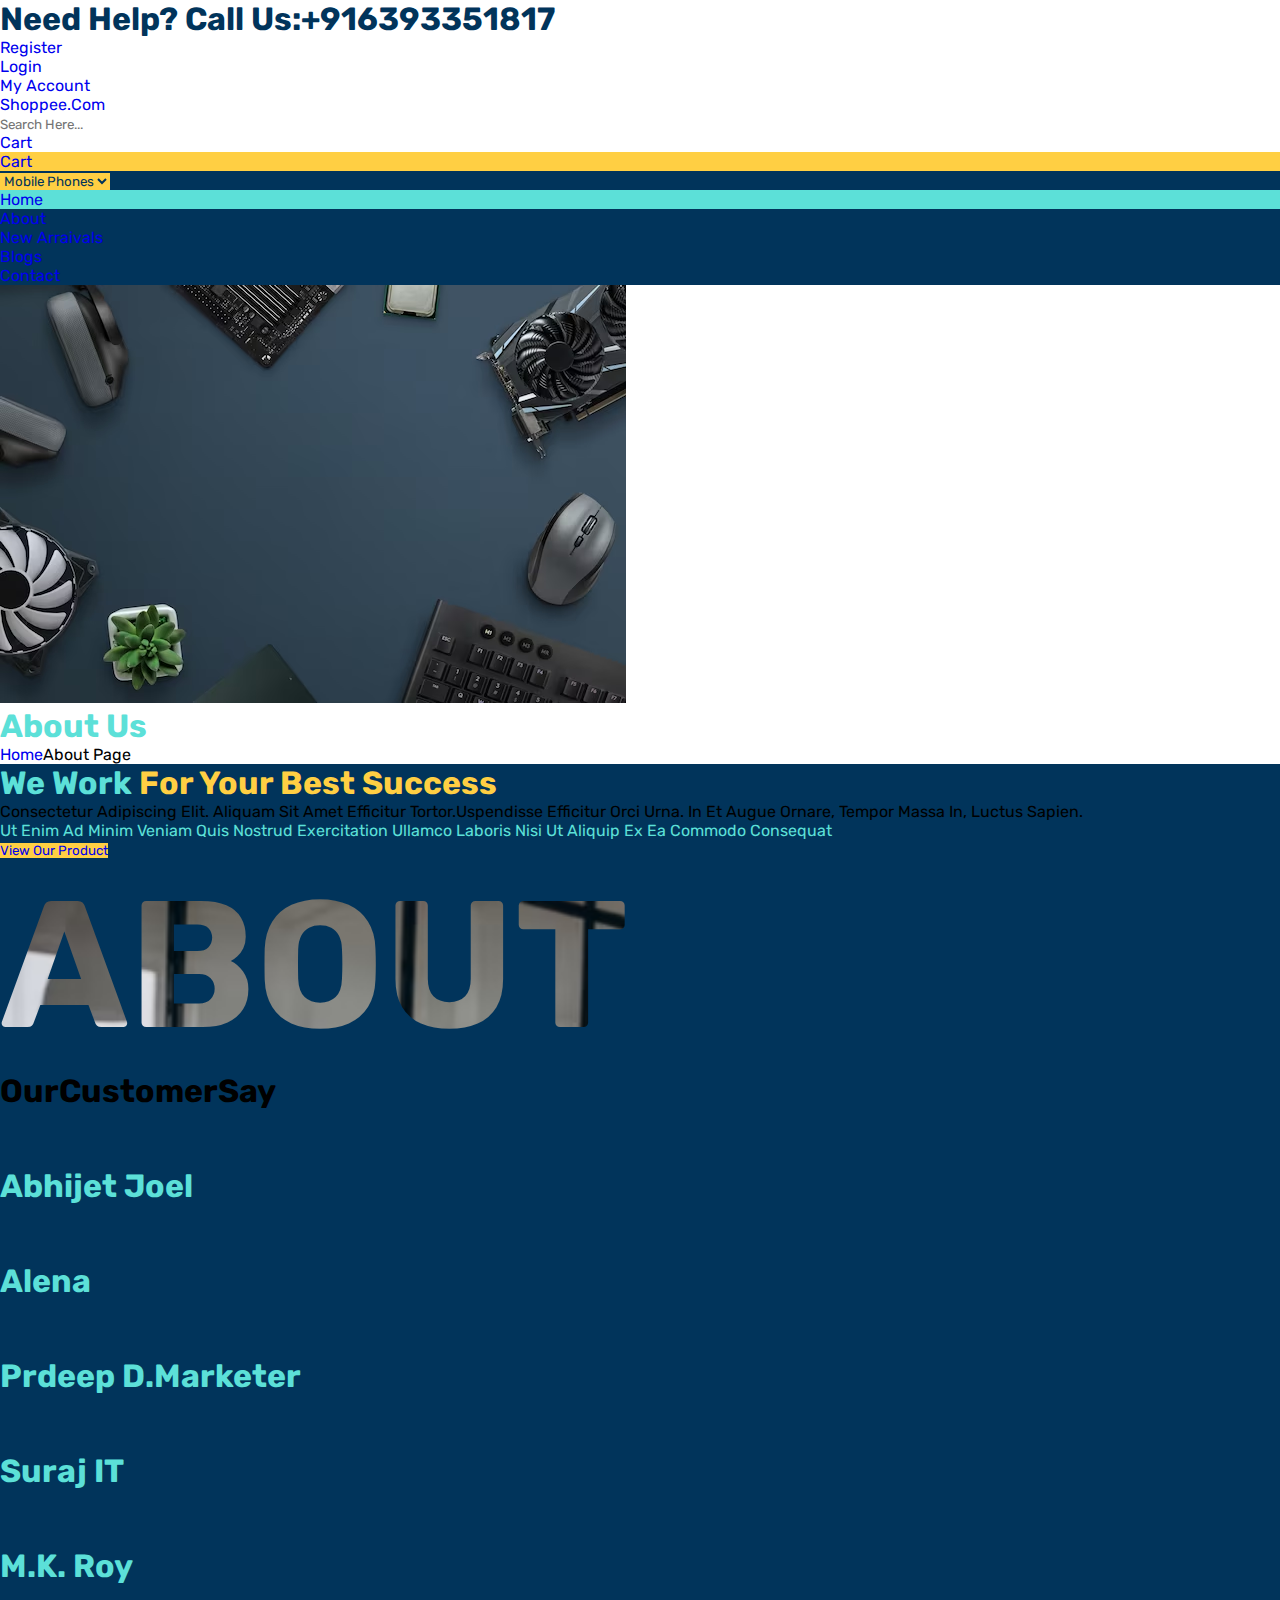
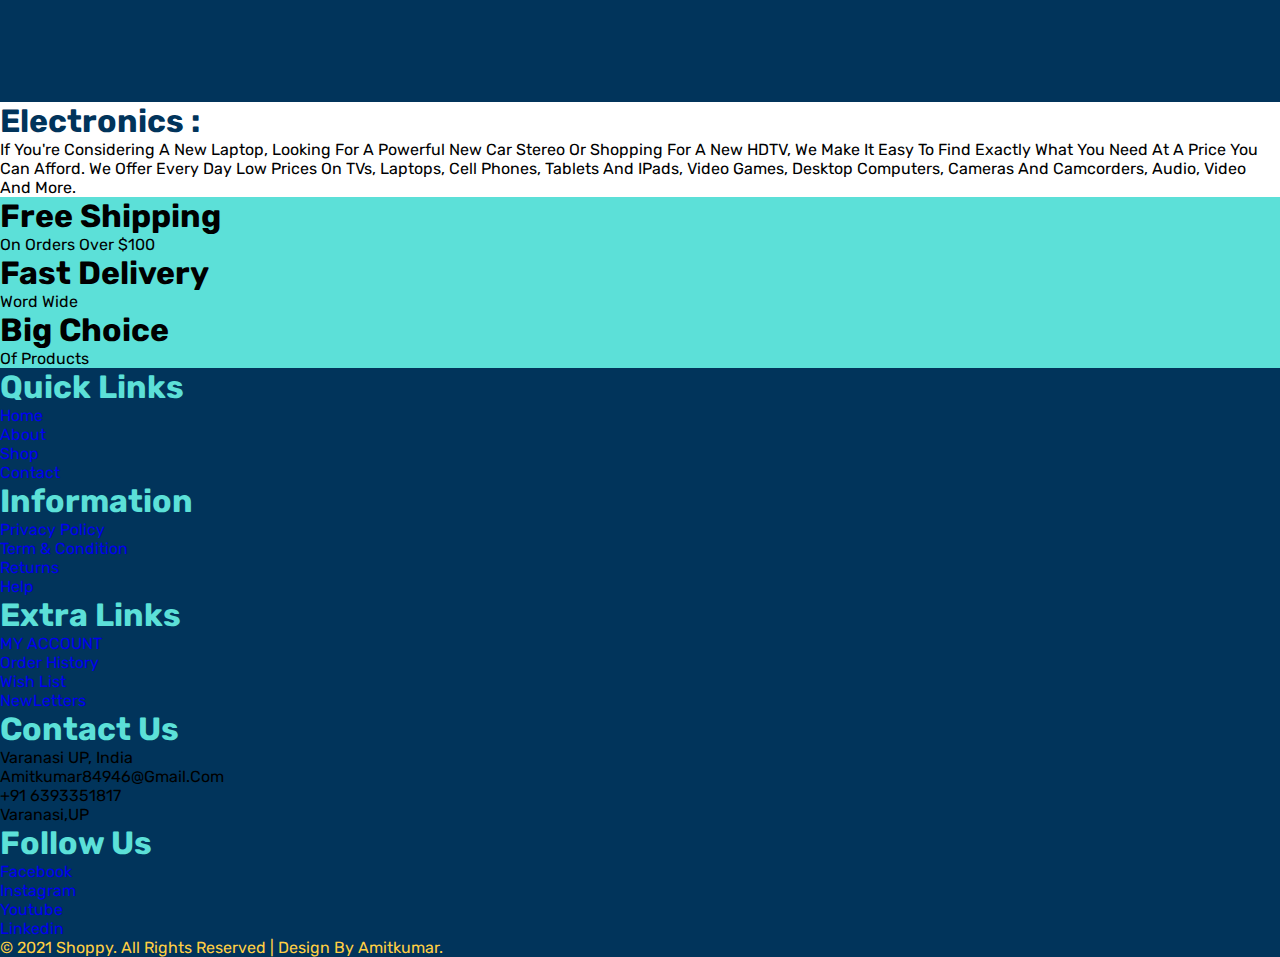
==== about.html @ b5afe781 "html and style page added" ====
<!DOCTYPE html>
<html lang="en">

<head>
    <meta charset="UTF-8">
    <meta http-equiv="X-UA-Compatible" content="IE=edge">
    <meta name="viewport" content="width=device-width, initial-scale=1.0">
    <title>Mobile Shoppy</title>
    <link href="https://cdn.jsdelivr.net/npm/remixicon@2.2.0/fonts/remixicon.css" rel="stylesheet">
    <link rel="stylesheet" type="text/css" href="style.css">
    <link rel="stylesheet" href="https://cdnjs.cloudflare.com/ajax/libs/font-awesome/6.4.2/css/all.min.css" integrity="sha512-z3gLpd7yknf1YoNbCzqRKc4qyor8gaKU1qmn+CShxbuBusANI9QpRohGBreCFkKxLhei6S9CQXFEbbKuqLg0DA==" crossorigin="anonymous" referrerpolicy="no-referrer">
    <script src="https://cdnjs.cloudflare.com/ajax/libs/font-awesome/6.4.2/js/all.min.js" integrity="sha512-uKQ39gEGiyUJl4AI6L+ekBdGKpGw4xJ55+xyJG7YFlJokPNYegn9KwQ3P8A7aFQAUtUsAQHep+d/lrGqrbPIDQ==" crossorigin="anonymous" referrerpolicy="no-referrer">
    </script>
    <!-- Splide CSS -->
    <link rel="stylesheet" href="https://cdn.jsdelivr.net/npm/@splidejs/splide/dist/css/splide.min.css">
    <!-- Splide JavaScript -->
    <script src="https://cdn.jsdelivr.net/npm/@splidejs/splide/dist/js/splide.min.js"></script>
    <script src="https://cdn.tailwindcss.com"></script>
    <style>
        /* main */
        
        .splide {
            width: 99%;
            /* Set the width of the slider container */
            /* margin: 0 auto; */
            /* Center the slider on the page */
        }
        
        .splide__arrow {
            font-size: 24px;
            color: #2191e7;
        }
        
        .splide__pagination {
            text-align: center;
            margin-top: 20px;
        }
        
        .splide__pagination__page {
            display: inline-block;
            margin: 0 5px;
            width: 10px;
            height: 10px;
            color: #ffffff;
            border-radius: 50%;
        }
        /* Customize active pagination dot */
        
        .splide__pagination__page.is-active {
            background-color: #01345B;
        }
    </style>

</head>

<body>
    <!-- navbar -->
    <nav class="header w-full md:px-[186px] z-50 scroll">
        <div class="md:flex md:justify-between items-center shadow user-page py-1 px-2">
            <div class="py-2 text-blue-f">
                <h1>Need Help? <span>Call Us:</span><span>+916393351817</span></h1>
            </div>
            <ul class="flex items-center gap-5 text-center">
                <li class="hover:scale-105 duration-300 md:bg-sky-w w-[80px] rounded p-2"><a href="register.html">Register</a></li>
                <li class="hover:scale-105 duration-300 md:bg-sky-w w-[80px] rounded p-2"><a href="login.html">Login</a></li>
                <li class="hover:scale-105 duration-300 md:bg-sky-w w-[120px] rounded p-2"><a href="account.html">My Account</a></li>
            </ul>
        </div>
        <div class="md:flex md:justify-between items-center bg-white py-3">
            <a href="#home.html" class="logo text-black font-bold text-4xl px-3">Shoppee.com <span class="text-red-600"></span></a>
            <div class="user">
                <div class="user1 flex justify-between p-2">
                    <form action="" class="search-form pl-3 flex bg-white rounded shadow">
                        <input type="search" placeholder="search here..." id="search-box" class=" pr-3 bg-none outline-none md:w-[410px] p-2">
                        <button class="search" onclick="ok();"><i class="ri-search-line  rounded text-blue-f outline-none bg-sky-w p-3 px-10 text-xl"></i></button>
                    </form>
                </div>
            </div>
            <div class="flex md:justify-between items-center mx-2" id="icons-2">
                <a href="cart.html"><i class="ri-moon-line text-blue-f text-2xl px-5"></i></a>
                <a href="cart.html"><i class="fa-regular fa-heart text-blue-f text-2xl px-5"></i></a>
                <a href="cart.html" class="flex items-center text-center"><i class="fa-solid fa-cart-shopping text-blue-f text-2xl p-1"></i>Cart</a>
            </div>
        </div>
        <div class="main md:hidden px-3 flex items-center justify-between bg-yellow-g">
            <i class="ri-menu-line font-bold text-3xl"></i>
            <div class="px-10 flex items-center">
                <a href="cart.html"><i class="ri-moon-line text-blue-f text-2xl px-5"></i></a>
                <a href="cart.html"><i class="fa-regular fa-heart text-blue-f text-2xl px-5"></i></a>
                <a href="cart.html" class="flex items-center text-center"><i class="fa-solid fa-cart-shopping text-blue-f text-2xl p-1"></i>Cart</a>
            </div>
        </div>
    </nav>
    <header class="sticky z-50 top-0">
        <div class="menu md:flex md:justify-around md:items-center bg-blue-f p-2" id="header-1">
            <select class="grid grid-cols-1 p-3 bg-yellow-g text-blue-f ml-[20px] px-5">
                    <option value="Mobile" class="py-2 pt-3 flex items-center bg-blue-f text-white text-center text-xl shadow"><i class="ri-arrow-right-s-line text-xl text-sky-w"></i>Mobile Phones</option>
                    <option value="Desktop" class="py-2 pt-3 flex items-center bg-blue-f text-white text-center text-xl shadow"><i class="ri-arrow-right-s-line text-xl text-sky-w"></i>Desktop</option>
                    <option value="Laptop" class="py-2 pt-3 flex items-center bg-blue-f text-white text-center text-xl shadow"><i class="ri-arrow-right-s-line text-xl text-sky-w"></i>Laptop</option>
                    <option value="HeadPhone" class="py-2 pt-3 flex items-center bg-blue-f text-white text-center text-xl shadow"><i class="ri-arrow-right-s-line text-xl text-sky-w"></i>HeadPhone</option>
                    <option value="PanDrive" class="py-2 pt-3 flex items-center bg-blue-f text-white text-center text-xl shadow"><i class="ri-arrow-right-s-line text-xl text-sky-w"></i>PanDrive</option>
                    <option value="Camera" class="py-2 pt-3 flex items-center bg-blue-f text-white text-center text-xl shadow"><i class="ri-arrow-right-s-line text-xl text-sky-w"></i>Camera</option>
                    <option value="Speaker" class="py-2 pt-3 flex items-center bg-blue-f text-white text-center text-xl shadow"><i class="ri-arrow-right-s-line text-xl text-sky-w"></i>Speaker</option>
                </select>
            <ul class="navbar md:flex justify-between text-blue-f md:ml-[300px]">
                <li class="text-yellow-g hover:scale-100 pt-4 active text-center h-[55px] md:w-[100px] duration-300 active"><a href="index.html">home</a></li>
                <li class="text-yellow-g hover:scale-125 pt-4 text-center h-[55px] md:w-[100px] duration-300"><a href="about.html">about</a></li>
                <li class="text-yellow-g hover:scale-125 pt-4 text-center h-[55px] md:w-[150px] duration-300"><a href="newarraival.html">new Arraivals</a></li>
                <li class="text-yellow-g hover:scale-125 pt-4 text-center h-[55px] md:w-[100px] duration-300"><a href="blog.html">blogs</a></li>
                <!-- <li class="text-yellow-g hover:scale-125 pt-4 text-center h-[55px] md:w-[100px] duration-300"><a href="gallery.html">gallery</a></li> -->
                <li class="text-yellow-g hover:scale-125 pt-4 text-center h-[55px] md:w-[100px] duration-300"><a href="contact.html">contact</a></li>
            </ul>
        </div>
    </header>
    <!-- product details -->
    <section class="w-full relative mt-2" id="product_effect">
        <div class="h-[300px]"><img src="./png/computer-shop-service-work-desk-with-pc-components-copy-space-middle_176814-589.avif" alt="" class="w-full blur-sm h-[300px] bg-cover bg-center">
            <div class="absolute mt-[-300px] w-full h-[300px]">
                <div class="mt-[100px] z-50">
                    <h1 class="pl-[200px] text-4xl font-bold text-sky-w">About Us</h1>
                    <span class="pl-[200px] text-xl text-white flex items-center"><a href="#">Home</a><i class="ri-arrow-right-s-line px-2 text-2xl"></i>About Page</span>
                </div>
            </div>
        </div>
    </section>
    <!-- about -->
    <section class="md:px-[186px] bg-blue-f">
        <div class="md:flex md:justify-between">
            <div class="p-10 md:w-[700px]">
                <h1 class="text-3xl text-yellow-g"><span class="text-sky-w font-bold text-6xl">We Work</span> for your best Success</h1>
                <p class="text-white p-3 md:w-[500px]">Consectetur adipiscing elit. Aliquam sit amet efficitur tortor.Uspendisse efficitur orci urna. In et augue ornare, tempor massa in, luctus sapien.</p>
                <div class="px-3">
                    <span class="flex items-center my-2 text-sky-w text-xl"><i class="ri-checkbox-fill text-yellow-g pr-2"></i>Ut enim ad minim veniam</span>
                    <span class="flex items-center my-2 text-sky-w text-xl"><i class="ri-checkbox-fill text-yellow-g pr-2"></i>Quis nostrud exercitation ullamco laboris</span>
                    <span class="flex items-center my-2 text-sky-w text-xl"><i class="ri-checkbox-fill text-yellow-g pr-2"></i>Nisi ut aliquip ex ea commodo consequat</span>
                </div>
                <button class="hover:scale-105 duration-300 bg-yellow-g w-[200px] rounded p-3"><a href="views">View Our Product</a></button>
            </div>
            <div class="overflow-hidden py-10">
                <h1 class="headabout font-bold">ABOUT</h1>
            </div>
        </div>
    </section>
    <!-- testimonial -->
    <section class="md:px-[186px] py-[20px] bg-blue-f opacity-80" id="new_sect">
        <h1 class="text-white text-3xl font-bold p-3">Our<span class="text-6xl px-2 text-shadow">Customer</span>Say</h1>
        <p class="md:w-[90%] py-2 text-2xl text-blue-f text-shadow p-3">Sed ut perspiciatis unde omnis iste natus error sit voluptatem accusantium doloremque, eaque ipsa quae ab illo inventore.
        </p>
        <div class="md:flex md:justify-between px-1 z-50">
            <div class="splide md:w-full mt-2">
                <div class="splide__track">
                    <ul class="splide__list">
                        <li class="splide__slide">
                            <div class="md:flex md:m-[30px] bg-white md:h-[300px] md:w-[400px] p-5 rounded">
                                <div class="p-[20px]">
                                    <i class="ri-double-quotes-l text-4xl font-bold text-yellow-g"></i>
                                    <p class="p-4 text-blue-f"> Nam libero tempore, cum soluta nobis est eligendi optio cumque nihil impedit.</p>
                                    <div class="flex items-center justify-center">
                                        <img src="./png/feature.jpeg" alt="" class="rounded-full h-[60px] w-[60px]">
                                        <span class="px-5">
                                            <h1 class="text-xl font-bold text-sky-w">Abhijet Joel</h1>
                                            <p class="text-blue-f opacity-80">Caption here</p>
                                        </span>
                                    </div>
                                </div>
                            </div>
                        </li>
                        <li class="splide__slide">
                            <div class="flex md:m-[30px] bg-white md:h-[300px] md:w-[400px] p-5 rounded">
                                <div class="p-[20px]">
                                    <i class="ri-double-quotes-l text-4xl font-bold text-yellow-g"></i>
                                    <p class="p-4 text-blue-f"> Nam libero tempore, cum soluta nobis est eligendi optio cumque nihil impedit.</p>
                                    <div class="flex items-center justify-center">
                                        <img src="./png/feature.jpeg" alt="" class="rounded-full h-[60px] w-[60px]">
                                        <span class="px-5">
                                            <h1 class="text-xl font-bold text-sky-w">Alena </h1>
                                            <p class="text-blue-f opacity-80">Caption here</p>
                                        </span>
                                    </div>
                                </div>
                            </div>
                        </li>
                        <li class="splide__slide">
                            <div class="flex md:m-[30px] bg-white md:h-[300px] md:w-[400px] p-5 rounded">
                                <div class="p-[20px]">
                                    <i class="ri-double-quotes-l text-4xl font-bold text-yellow-g"></i>
                                    <p class="p-4 text-blue-f"> Nam libero tempore, cum soluta nobis est eligendi optio cumque nihil impedit.</p>
                                    <div class="flex items-center justify-center">
                                        <img src="./png/feature.jpeg" alt="" class="rounded-full h-[60px] w-[60px]">
                                        <span class="px-5">
                                            <h1 class="text-xl font-bold text-sky-w">Prdeep D.Marketer</h1>
                                            <p class="text-blue-f opacity-80">Caption here</p>
                                        </span>
                                    </div>
                                </div>
                            </div>
                        </li>
                        <li class="splide__slide">
                            <div class="flex md:m-[30px] bg-white md:h-[300px] md:w-[400px] p-5 rounded">
                                <div class="p-[20px]">
                                    <i class="ri-double-quotes-l text-4xl font-bold text-yellow-g"></i>
                                    <p class="p-4 text-blue-f"> Nam libero tempore, cum soluta nobis est eligendi optio cumque nihil impedit.</p>
                                    <div class="flex items-center justify-center">
                                        <img src="./png/feature.jpeg" alt="" class="rounded-full h-[60px] w-[60px]">
                                        <span class="px-5">
                                            <h1 class="text-xl font-bold text-sky-w">Suraj IT</h1>
                                            <p class="text-blue-f opacity-80">Caption here</p>
                                        </span>
                                    </div>
                                </div>
                            </div>
                        </li>
                        <li class="splide__slide">
                            <div class="flex md:m-[30px] bg-white md:h-[300px] md:w-[400px] p-5 rounded">
                                <div class="p-[20px]">
                                    <i class="ri-double-quotes-l text-4xl font-bold text-yellow-g"></i>
                                    <p class="p-4 text-blue-f"> Nam libero tempore, cum soluta nobis est eligendi optio cumque nihil impedit.</p>
                                    <div class="flex items-center justify-center">
                                        <img src="./png/feature.jpeg" alt="" class="rounded-full h-[60px] w-[60px]">
                                        <span class="px-5">
                                            <h1 class="text-xl font-bold text-sky-w">M.k. Roy</h1>
                                            <p class="text-blue-f opacity-80">Caption here</p>
                                        </span>
                                    </div>
                                </div>
                            </div>
                        </li>
                    </ul>
                </div>
            </div>
        </div>
    </section>
    <!-- section electronic -->
    <section class="w-full md:px-[186px] bg-white p-3">
        <div class="py-10 z-50">
            <h1 class="text-blue-f text-3xl font-bold">Electronics :</h1>
            <p class="my-3 p-3">If you're considering a new laptop, looking for a powerful new car stereo or shopping for a new HDTV, we make it easy to find exactly what you need at a price you can afford. We offer Every Day Low Prices on TVs, laptops, cell phones, tablets
                and iPads, video games, desktop computers, cameras and camcorders, audio, video and more.
            </p>
        </div>
    </section>
    <section class="w-full md:px-[186px] m-3">
        <div class="md:flex md:justify-between pb-10">
            <div class="md:w-[400px] bg-sky-w flex items-center my-2 px-10 p-3 md:h-[150px]">
                <span><i class="fa-solid fa-dolly text-yellow-g text-6xl"></i></span>
                <div class="mx-5">
                    <h1 class="text-3xl font-bold">Free Shipping</h1>
                    <p>on orders over $100</p>
                </div>
            </div>
            <div class="md:w-[400px] bg-sky-w flex items-center my-2 px-10 p-3 md:h-[150px]">
                <span> <i class="fa-solid fa-truck-fast text-yellow-g text-6xl"></i></span>
                <div class="mx-5">
                    <h1 class="text-3xl font-bold">Fast Delivery</h1>
                    <p>Word Wide</p>
                </div>
            </div>
            <div class="md:w-[400px] bg-sky-w flex items-center my-2 px-10 p-3 md:h-[150px]">
                <span> <i class="fa-regular fa-thumbs-up text-yellow-g text-6xl"></i></span>
                <div class="mx-5">
                    <h1 class="text-3xl font-bold">Big Choice</h1>
                    <p>of Products</p>
                </div>
            </div>
        </div>
    </section>
    <!-- footer -->
    <footer class="w-full md:px-[186px] mt-2 bg-blue-f">
        <div class="md:grid-cols-5 grid items-center py-[50px]">
            <div class="px-10 w-full">
                <h1 class="font-bold text-sky-w text-2xl my-3">Quick Links</h1>
                <ul>
                    <li class="text-gray-500 my-3 opacity-80 hover:scale-105 duration-200 hover:text-white"><a href="index.html">Home</a></li>
                    <li class="text-gray-500 my-3 opacity-80 hover:scale-105 duration-200 hover:text-white"><a href="about.html">About</a></li>
                    <li class="text-gray-500 my-3 opacity-80 hover:scale-105 duration-200 hover:text-white"><a href="shop.html">Shop</a></li>
                    <li class="text-gray-500 my-3 opacity-80 hover:scale-105 duration-200 hover:text-white"><a href="contact.html">Contact</a></li>
                </ul>
            </div>
            <div class="px-10 w-full">
                <h1 class="font-bold text-sky-w text-2xl my-3">Information</h1>
                <ul>
                    <li class="text-gray-500 my-2 opacity-80 hover:scale-105 duration-200 hover:text-white"><a href="privacy.html">Privacy Policy</a></li>
                    <li class="text-gray-500 my-2 opacity-80 hover:scale-105 duration-200 hover:text-white"><a href="term.html">Term & Condition</a></li>
                    <li class="text-gray-500 my-2 opacity-80 hover:scale-105 duration-200 hover:text-white"><a href="return.html">Returns</a></li>
                    <li class="text-gray-500 my-2 opacity-80 hover:scale-105 duration-200 hover:text-white"><a href="return.html">Help</a></li>
                </ul>
            </div>
            <div class="px-10 w-full">
                <h1 class="font-bold text-sky-w text-2xl my-3">Extra Links</h1>
                <ul>
                    <li class="text-gray-500 my-2 opacity-80 hover:scale-105 duration-200 hover:text-white">
                        <a href="account.html">MY ACCOUNT</a>
                    </li>
                    <li class="text-gray-500 my-2 opacity-80 hover:scale-105 duration-200 hover:text-white">
                        <a href="order.html">Order History</a>
                    </li>
                    <li class="text-gray-500 my-2 opacity-80 hover:scale-105 duration-200 hover:text-white"><a href="wish.html">Wish List</a></li>
                    <li class="text-gray-500 my-2 opacity-80 hover:scale-105 duration-200 hover:text-white">
                        <a href="NewLetter.html">NewLetters</a>
                    </li>
                </ul>
            </div>
            <div class="px-10 w-full">
                <h1 class="font-bold text-sky-w text-2xl my-3">Contact Us</h1>
                <span class="flex my-2 items-center hover:scale-105 duration-200 hover:text-white text-gray-500 opacity-80"><i class="ri-map-pin-2-fill pr-3 text-gray-500 text-xl opacity-80"></i><p>Varanasi UP, India</p></span>
                <span class="flex my-2 items-center hover:scale-105 duration-200 hover:text-white text-gray-500 opacity-80"><i class="ri-mail-line pr-3 text-gray-500 text-xl opacity-80"></i><p>amitkumar84946@gmail.com</p></span>
                <span class="flex my-2 items-center hover:scale-105 duration-200 hover:text-white text-gray-500 opacity-80"><i class="ri-phone-fill pr-3 text-gray-500 text-xl opacity-80"></i><p>+91 6393351817</p></span>
                <span class="flex my-2 items-center hover:scale-105 duration-200 hover:text-white text-gray-500 opacity-80"><i class="ri-send-plane-fill pr-3 text-gray-500 text-xl opacity-80"></i><p>Varanasi,UP</p></span>
            </div>
            <div class="px-10 w-full">
                <h1 class="font-bold text-sky-w text-2xl my-3">Follow Us</h1>
                <a href="#" class="flex my-2 items-center hover:scale-105 duration-200 hover:text-white text-gray-500 opacity-80"><i class="ri-facebook-line pr-3 text-gray-500 text-xl opacity-80"></i><p>Facebook</p></a>
                <a href="#" class="flex my-2 items-center hover:scale-105 duration-200 hover:text-white text-gray-500 opacity-80"><i class="ri-instagram-line pr-3 text-gray-500 text-xl opacity-80"></i><p>Instagram</p></a>
                <a href="#" class="flex my-2 items-center hover:scale-105 duration-200 hover:text-white text-gray-500 opacity-80"><i class="ri-youtube-line pr-3 text-gray-500 text-xl opacity-80"></i><p>Youtube</p></a>
                <a href="#" class="flex my-2 items-center hover:scale-105 duration-200 hover:text-white text-gray-500 opacity-80"><i class="ri-linkedin-fill pr-3 text-gray-500 text-xl opacity-80"></i><p>Linkedin</p></a>
            </div>
        </div>
        <hr>
        <div class="text-center py-5">
            <p class="text-2xl text-yellow-g">© 2021 Shoppy. All rights reserved | Design by amitkumar.</p>
        </div>
    </footer>
    <!-- script -->
    <script src="./script.js "></script>
    <!-- <script src="https://cdn.jsdelivr.net/npm/swiper@10/swiper-bundle.min.js "></script> -->

    <script src="https://code.jquery.com/jquery-3.6.4.min.js "></script>
    <script>
        $(document).ready(function() {
            $(".main i").click(function() {
                $(".menu").toggleClass("main");
            });
        });
    </script>
    <script>
        var splide = new Splide('.splide', {
            type: 'loop',
            perPage: 3,
            perMove: 1,
            autoplay: true,
            arrows: true,
            dots: true,
            breakpoints: {
                640: {
                    perPage: 1,
                    arrows: false,
                    dots: false,
                },
                480: {
                    perPage: 1,
                    arrows: false,
                    dots: false,
                }
            }
        });
        splide.mount();
    </script>

</body>

</html>
---- style.css ----
@import url('https://fonts.googleapis.com/css2?family=Rubik:wght@300;400;500;600&display=swap');
    * {
        margin: 0;
        padding: 0;
        box-sizing: border-box;
        font-family: 'Rubik', sans-serif;
        outline: none;
        border: none;
        text-decoration: none;
        text-transform: capitalize;
        transition: .2s linear;
    }
    
    html {
        overflow-x: hidden;
    }
    
     :root {
        /* Jebsen Careers */
        --g-sky: #99DDFF;
        --w-green: #3FD2C7;
        --b-blue: #00458B;
        /* IC Creativity */
        --orange-r: #FB8122;
        --black-b: #1D2228;
        --white-d: #E1E2E2;
        /* Puerto Mate */
        --yellow-g: #FFCF43;
        --blue-f: #01345B;
        --sky-w: #5CE0D8;
        /* Gabrielle Dolan */
        --r-white: #E8EAE3;
        --b-black: #373833;
        --l-red: #FA2742;
        /*  Bankyfy */
        --yellow-2: #FECD45;
        --blue2: #2568FB;
    }
    
    .bg-blue-f {
        background: var(--blue-f)
    }
    
    .bg-yellow-g {
        background: var(--yellow-g)
    }
    
    .bg-sky-w {
        background: var(--sky-w)
    }
    
    .text-blue-f {
        color: var(--blue-f)
    }
    
    .text-yellow-g {
        color: var(--yellow-g)
    }
    
    .text-sky-w {
        color: var(--sky-w)
    }
    
    html {
        font-size: 62.5%;
        overflow-x: hidden;
        scroll-behavior: smooth;
        font: var(--blcack)
    }
    
    body::-webkit-scrollbar {
        background: var(--sky-w);
        width: 10px;
    }
    
    body::-webkit-scrollbar-track {
        background-color: #ffffff;
    }
    
    body::-webkit-scrollbar-thumb {
        padding: 5px;
        background: var(--sky-w);
        border-radius: 50px;
    }
    /* head */
    
    .headabout {
        font-size: 20vh;
        background-image: url('./png/group-people-working-out-business-plan-office_1303-15861.avif');
        background-size: cover;
        background-repeat: no-repeat;
        background-clip: text;
        -webkit-background-clip: text;
        color: transparent;
    }
    /* navbar */
    
    .navbar .active {
        background: var(--sky-w);
        color: var(--blue-f);
    }
    /* new details */
    /* #product_effect {
        background-image: url('./images/wireless-earphones-smartphone-cup-coffee_140725-8933.avif');
        height: 300px;
        width: 100%;
        background-repeat: no-repeat;
        background-size: cover;
    } */
    
    #new_sect {
        background-image: url('./png/testimonials2.jpg');
        background-attachment: fixed;
        height: 70vh;
        width: 100%;
        background-repeat: no-repeat;
        background-size: cover;
        opacity: 1;
        /* background: linear-gradient(124deg, #FFCF43 70%, #01345B 10%, #5CE0D8 20%); */
    }
    /* register */
    
    #sign-up {
        background: url('./images/sign-up-form-button-graphic-concept_53876-133556.avif');
        background-repeat: no-repeat;
        background-size: cover;
    }
    
    #sign-in {
        background: url('./images/member-log-membership-username-password-concept_53876-167146.avif');
        background-repeat: no-repeat;
        background-size: cover;
        height: 77vh;
    }
    /* media quiery */
    
    @media screen and (max-width: 640px) {
        .menu {
            display: none;
            height: 100vh;
            width: 99%;
            /* text-align: center; */
            transition: all .5s;
            float: none;
            position: absolute;
            background: var(--blue-f);
            left: 0;
            top: -2px;
            padding: 20px 0px;
            border-top: 1px solid gray;
            /* clip-path: circle(0% at 100% 0%); */
        }
        #sign-in {
            height: 100%;
        }
        #sign-up {
            height: 100%;
        }
        #icons-2 {
            display: none;
        }
        #icons-3 {
            display: block;
        }
        .main {
            /* background-color: var(--yellow-g); */
            padding: 10px;
        }
        .navbar li {
            color: var(--yellow-g);
            display: block;
            text-align: center;
            margin: 15px 5px;
            margin-left: 20px;
            width: 150px;
        }
        #header-1 {
            padding-left: -100px;
        }
        .navbar li a ::after {
            display: none;
        }
        .main i {
            margin-right: 5px;
        }
        .main {
            transition: all 1s;
            cursor: pointer;
            display: block;
            /* clip-path: circle(112% at 100%); */
        }
        .user-page {
            padding-left: 100px;
        }
        .products-det {
            padding-left: 100px;
        }
        #new_sect {
            height: 100%;
            width: 100%;
        }
        .imgs-page img {
            padding-left: 90px;
        }
    }
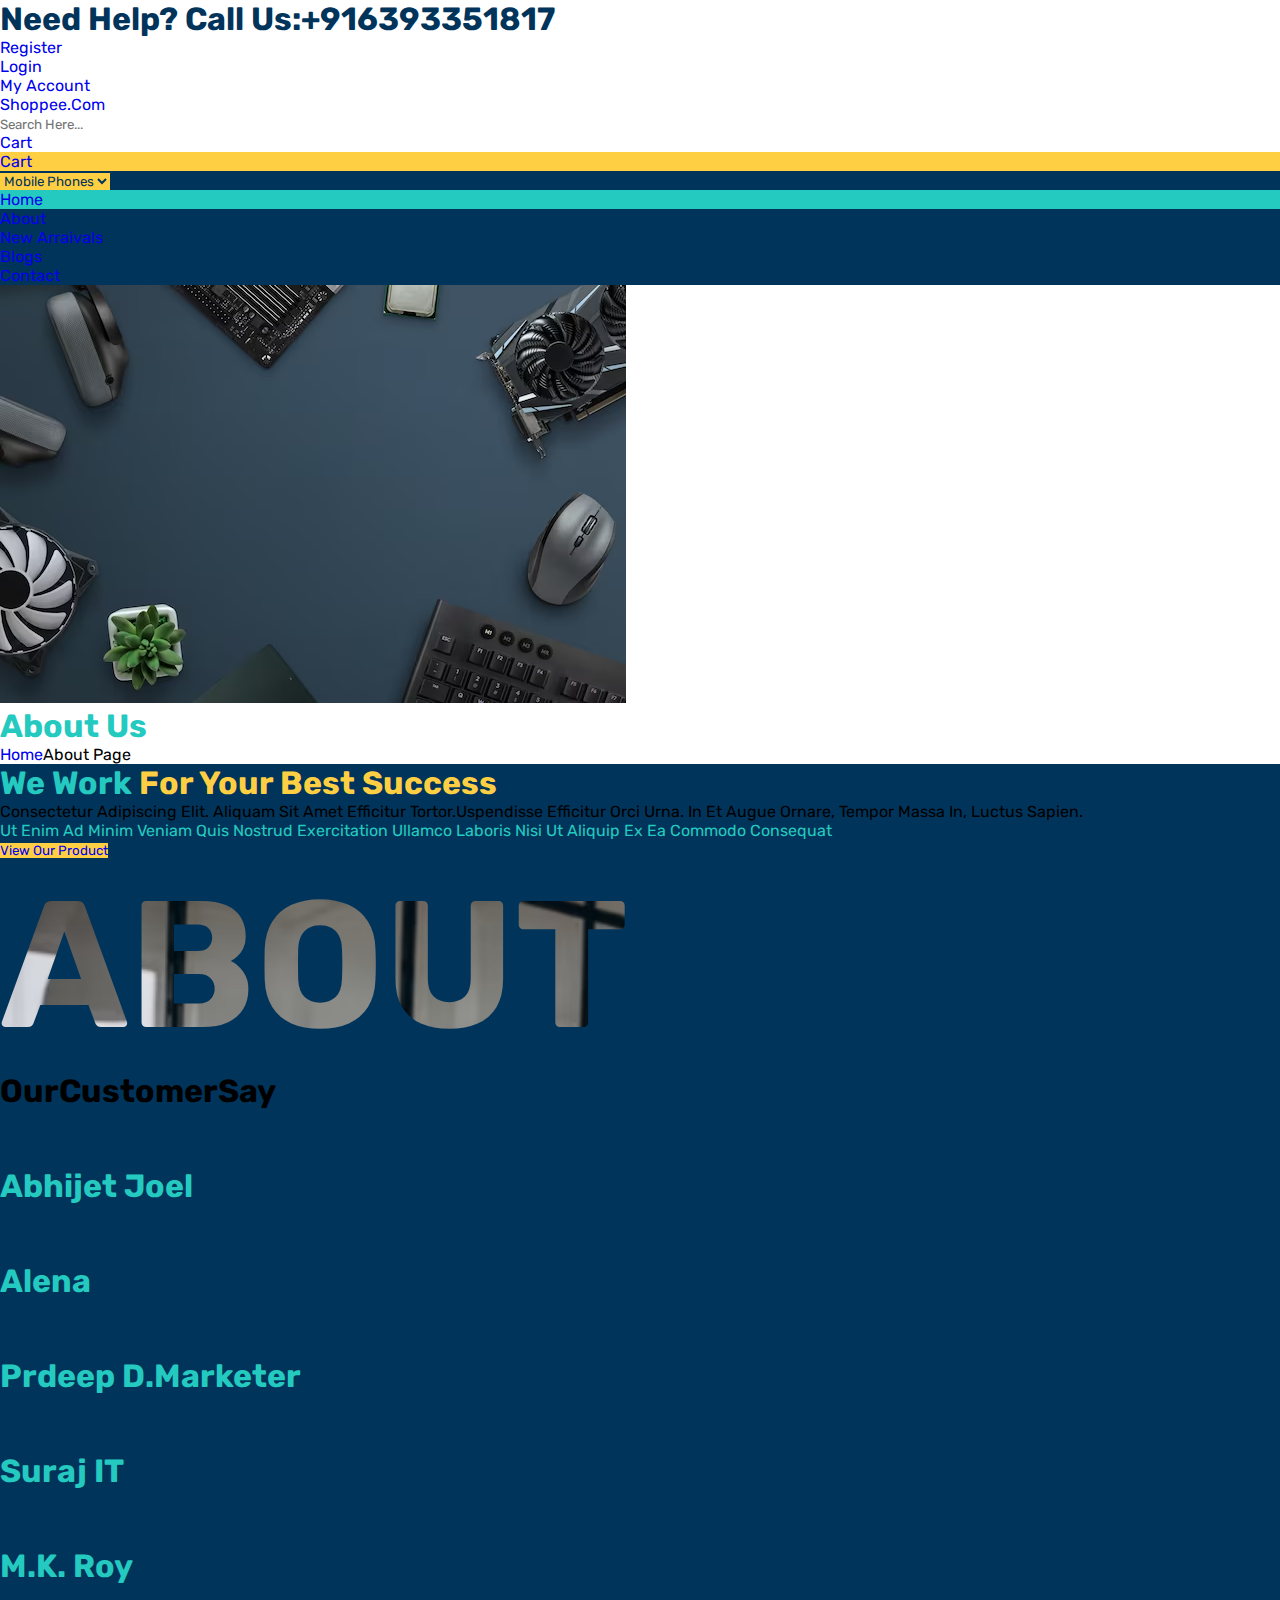
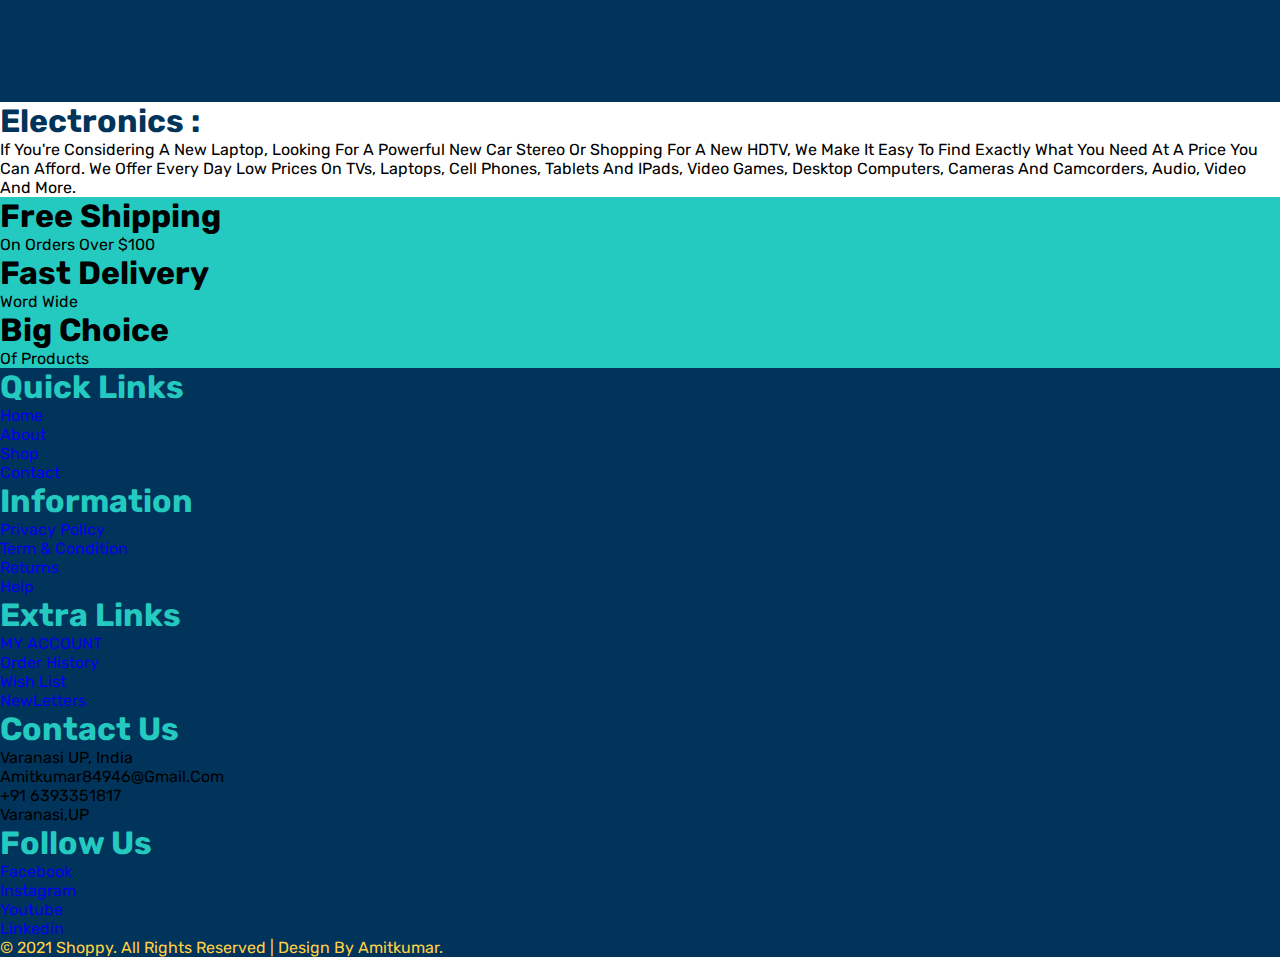
==== commit 4800eaac: "about.html" ====
--- a/about.html
+++ b/about.html
@@ -57,21 +57,21 @@
     <!-- navbar -->
     <nav class="header w-full md:px-[186px] z-50 scroll">
         <div class="md:flex md:justify-between items-center shadow user-page py-1 px-2">
-            <div class="py-2 text-blue-f">
+            <div class="py-2 text-blue-f px-5">
                 <h1>Need Help? <span>Call Us:</span><span>+916393351817</span></h1>
             </div>
-            <ul class="flex items-center gap-5 text-center">
+            <ul class="flex items-center gap-5 text-center px-3">
                 <li class="hover:scale-105 duration-300 md:bg-sky-w w-[80px] rounded p-2"><a href="register.html">Register</a></li>
                 <li class="hover:scale-105 duration-300 md:bg-sky-w w-[80px] rounded p-2"><a href="login.html">Login</a></li>
                 <li class="hover:scale-105 duration-300 md:bg-sky-w w-[120px] rounded p-2"><a href="account.html">My Account</a></li>
             </ul>
         </div>
-        <div class="md:flex md:justify-between items-center bg-white py-3">
-            <a href="#home.html" class="logo text-black font-bold text-4xl px-3">Shoppee.com <span class="text-red-600"></span></a>
+        <div class="md:flex md:justify-between items-center bg-white py-3 px-3">
+            <a href="#home.html" class="logo text-black font-bold text-4xl px-3">Shoppee.com</a>
             <div class="user">
                 <div class="user1 flex justify-between p-2">
                     <form action="" class="search-form pl-3 flex bg-white rounded shadow">
-                        <input type="search" placeholder="search here..." id="search-box" class=" pr-3 bg-none outline-none md:w-[410px] p-2">
+                        <input type="search" placeholder="search here..." id="search-box" class=" pr-3 bg-none outline-none md:[410px] sm:w-[350px] p-2">
                         <button class="search" onclick="ok();"><i class="ri-search-line  rounded text-blue-f outline-none bg-sky-w p-3 px-10 text-xl"></i></button>
                     </form>
                 </div>
@@ -117,8 +117,8 @@
         <div class="h-[300px]"><img src="./png/computer-shop-service-work-desk-with-pc-components-copy-space-middle_176814-589.avif" alt="" class="w-full blur-sm h-[300px] bg-cover bg-center">
             <div class="absolute mt-[-300px] w-full h-[300px]">
                 <div class="mt-[100px] z-50">
-                    <h1 class="pl-[200px] text-4xl font-bold text-sky-w">About Us</h1>
-                    <span class="pl-[200px] text-xl text-white flex items-center"><a href="#">Home</a><i class="ri-arrow-right-s-line px-2 text-2xl"></i>About Page</span>
+                    <h1 class="md:pl-[200px] p-3 text-4xl font-bold text-sky-w">About Us</h1>
+                    <span class="md:pl-[200px] p-3 text-xl text-white flex items-center"><a href="#">Home</a><i class="ri-arrow-right-s-line px-2 text-2xl"></i>About Page</span>
                 </div>
             </div>
         </div>
@@ -136,7 +136,7 @@
                 </div>
                 <button class="hover:scale-105 duration-300 bg-yellow-g w-[200px] rounded p-3"><a href="views">View Our Product</a></button>
             </div>
-            <div class="overflow-hidden py-10">
+            <div class="overflow-hidden py-5">
                 <h1 class="headabout font-bold">ABOUT</h1>
             </div>
         </div>
@@ -358,4 +358,4 @@
 
 </body>
 
-</html>+</html>
--- a/style.css
+++ b/style.css
@@ -27,7 +27,7 @@
         /* Puerto Mate */
         --yellow-g: #FFCF43;
         --blue-f: #01345B;
-        --sky-w: #5CE0D8;
+        --sky-w: #24cabf;
         /* Gabrielle Dolan */
         --r-white: #E8EAE3;
         --b-black: #373833;
@@ -202,4 +202,4 @@
         .imgs-page img {
             padding-left: 90px;
         }
-    }+    }
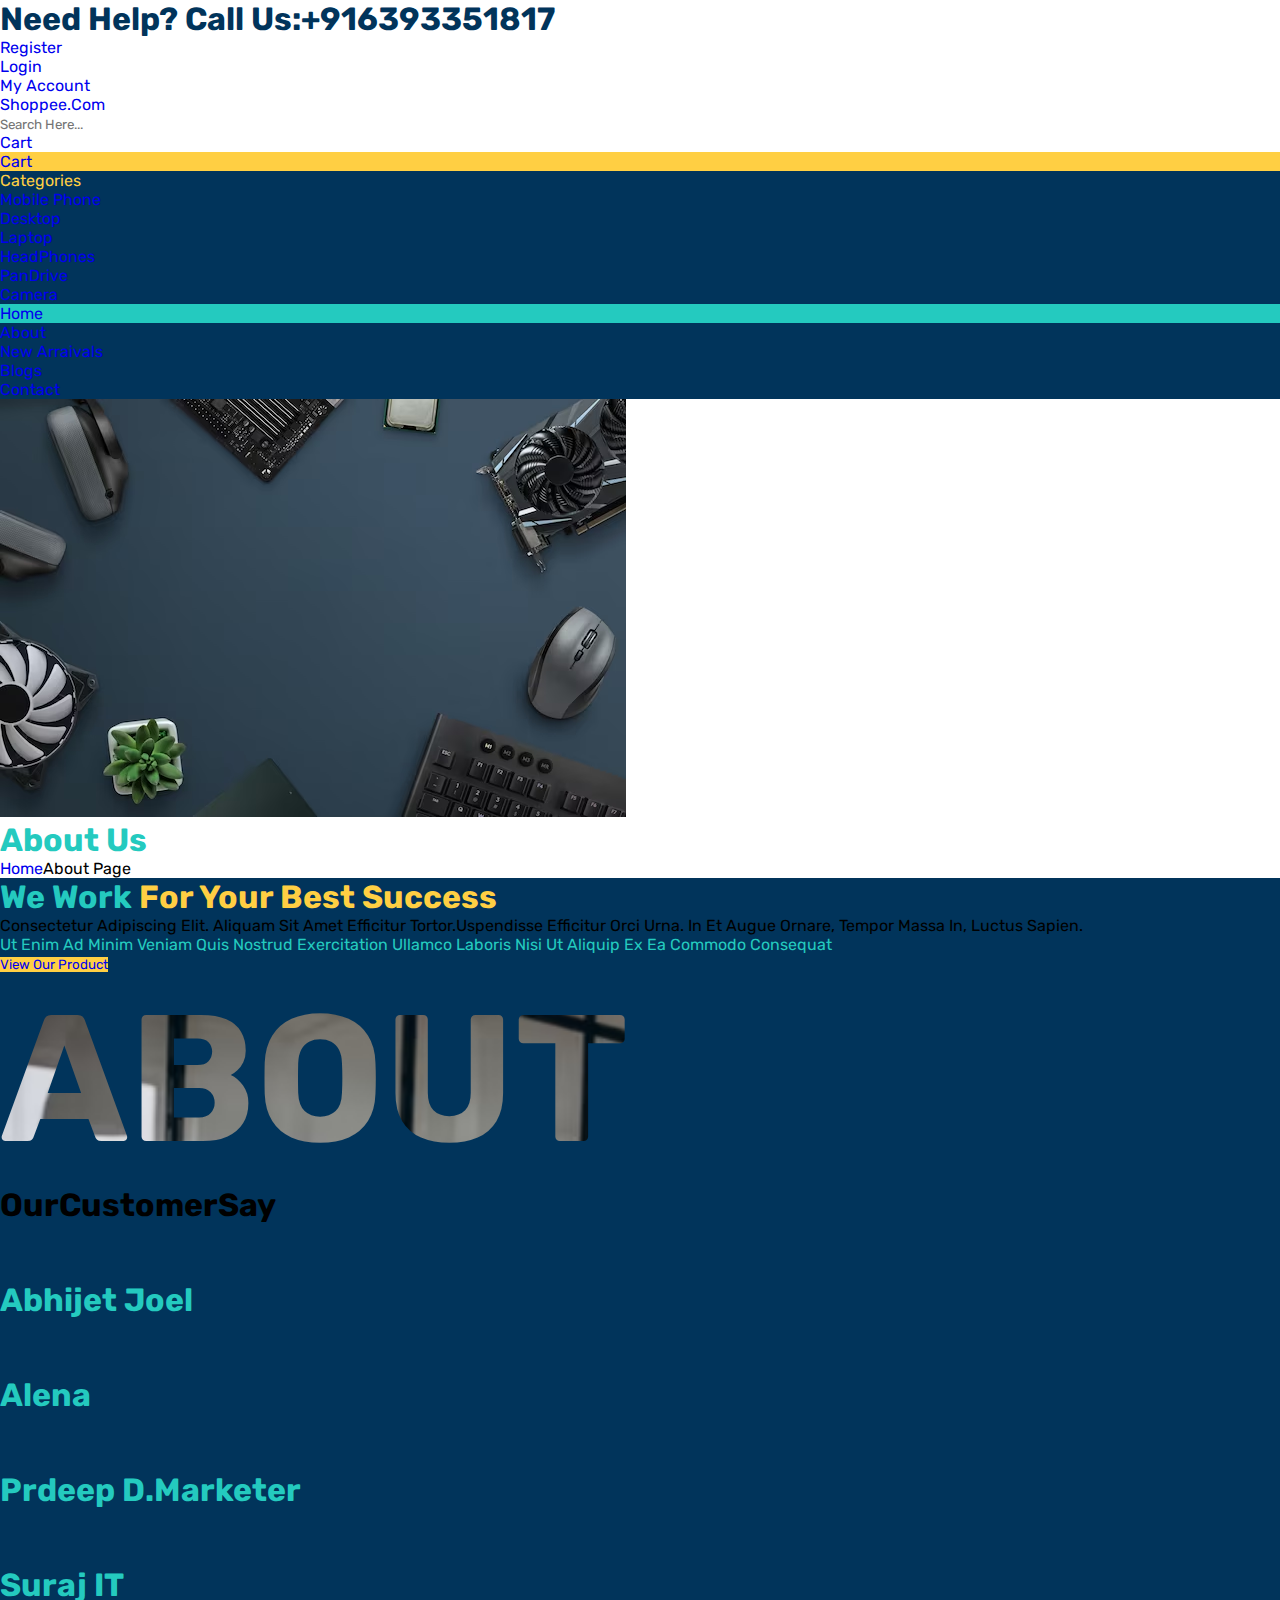
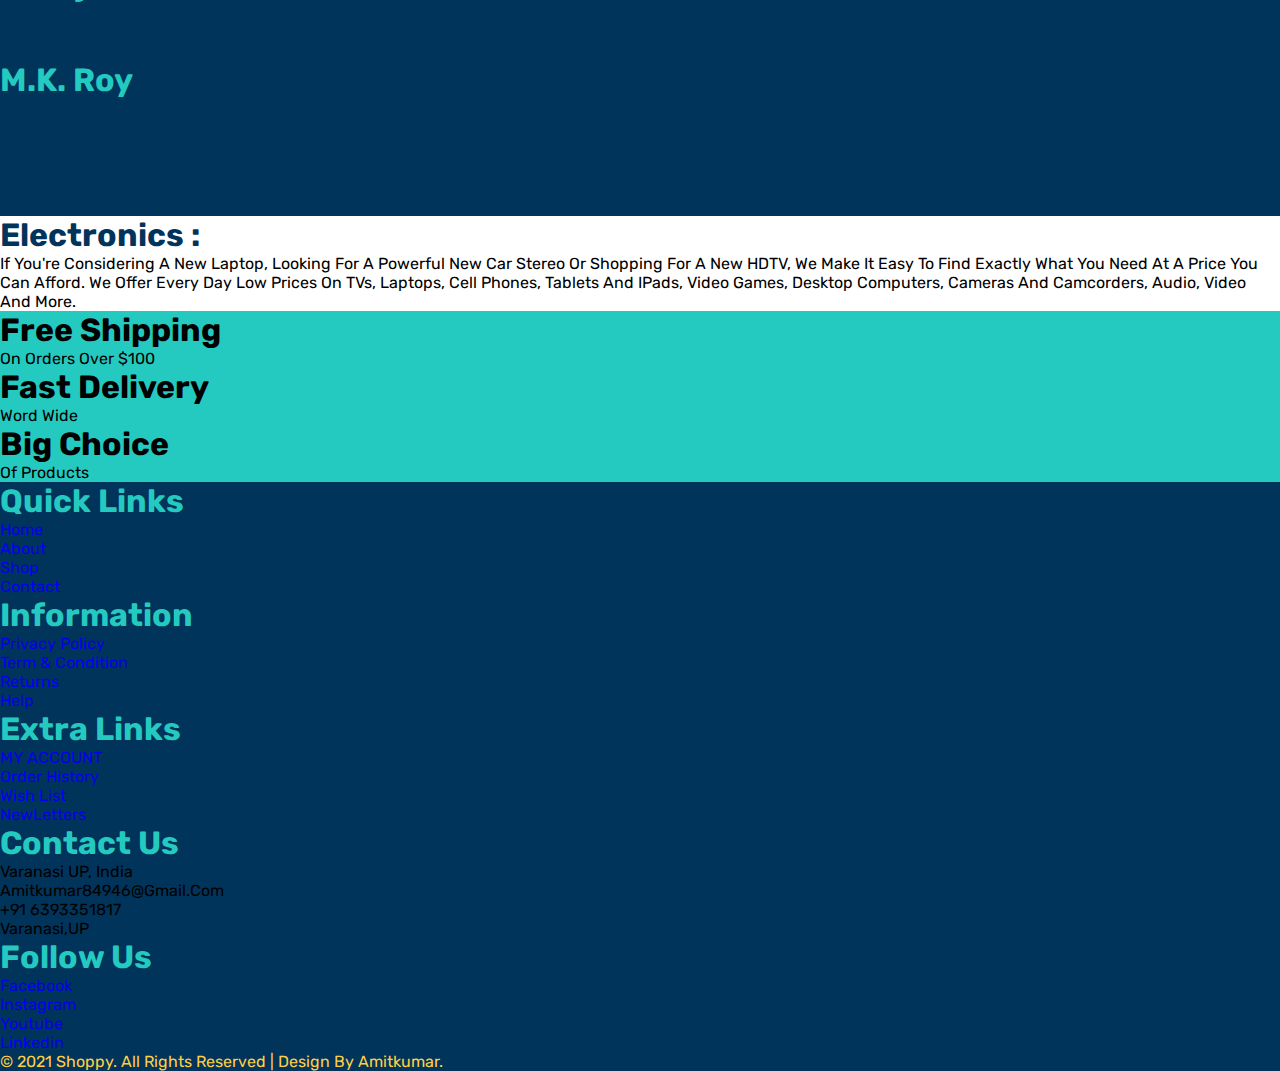
==== commit e13bde1c: "about.html" ====
--- a/about.html
+++ b/about.html
@@ -93,15 +93,20 @@
     </nav>
     <header class="sticky z-50 top-0">
         <div class="menu md:flex md:justify-around md:items-center bg-blue-f p-2" id="header-1">
-            <select class="grid grid-cols-1 p-3 bg-yellow-g text-blue-f ml-[20px] px-5">
-                    <option value="Mobile" class="py-2 pt-3 flex items-center bg-blue-f text-white text-center text-xl shadow"><i class="ri-arrow-right-s-line text-xl text-sky-w"></i>Mobile Phones</option>
-                    <option value="Desktop" class="py-2 pt-3 flex items-center bg-blue-f text-white text-center text-xl shadow"><i class="ri-arrow-right-s-line text-xl text-sky-w"></i>Desktop</option>
-                    <option value="Laptop" class="py-2 pt-3 flex items-center bg-blue-f text-white text-center text-xl shadow"><i class="ri-arrow-right-s-line text-xl text-sky-w"></i>Laptop</option>
-                    <option value="HeadPhone" class="py-2 pt-3 flex items-center bg-blue-f text-white text-center text-xl shadow"><i class="ri-arrow-right-s-line text-xl text-sky-w"></i>HeadPhone</option>
-                    <option value="PanDrive" class="py-2 pt-3 flex items-center bg-blue-f text-white text-center text-xl shadow"><i class="ri-arrow-right-s-line text-xl text-sky-w"></i>PanDrive</option>
-                    <option value="Camera" class="py-2 pt-3 flex items-center bg-blue-f text-white text-center text-xl shadow"><i class="ri-arrow-right-s-line text-xl text-sky-w"></i>Camera</option>
-                    <option value="Speaker" class="py-2 pt-3 flex items-center bg-blue-f text-white text-center text-xl shadow"><i class="ri-arrow-right-s-line text-xl text-sky-w"></i>Speaker</option>
-                </select>
+             <ul class="ml-10">
+                <li><a href="#about" class="text-yellow-g border relative text-2xl p-2 items-center flex">Categories<i class="ri-arrow-down-s-line text-2xl px-3"></i></a>
+                    <div class="sub-menu-1">
+                        <ul>
+                            <li><a href="#">Mobile Phone</a></li>
+                            <li><a href="#">Desktop</a></li>
+                            <li><a href="#">Laptop</a></li>
+                            <li><a href="#">HeadPhones</a></li>
+                            <li><a href="#">PanDrive</a></li>
+                            <li><a href="#">Camera</a></li>
+                        </ul>
+                    </div>
+                </li>
+            </ul>
             <ul class="navbar md:flex justify-between text-blue-f md:ml-[300px]">
                 <li class="text-yellow-g hover:scale-100 pt-4 active text-center h-[55px] md:w-[100px] duration-300 active"><a href="index.html">home</a></li>
                 <li class="text-yellow-g hover:scale-125 pt-4 text-center h-[55px] md:w-[100px] duration-300"><a href="about.html">about</a></li>
@@ -116,7 +121,7 @@
     <section class="w-full relative mt-2" id="product_effect">
         <div class="h-[300px]"><img src="./png/computer-shop-service-work-desk-with-pc-components-copy-space-middle_176814-589.avif" alt="" class="w-full blur-sm h-[300px] bg-cover bg-center">
             <div class="absolute mt-[-300px] w-full h-[300px]">
-                <div class="mt-[100px] z-50">
+                <div class="mt-[100px] px-10 z-50">
                     <h1 class="md:pl-[200px] p-3 text-4xl font-bold text-sky-w">About Us</h1>
                     <span class="md:pl-[200px] p-3 text-xl text-white flex items-center"><a href="#">Home</a><i class="ri-arrow-right-s-line px-2 text-2xl"></i>About Page</span>
                 </div>
@@ -239,23 +244,23 @@
             </p>
         </div>
     </section>
-    <section class="w-full md:px-[186px] m-3">
+   <section class="w-full md:px-[186px] p-3">
         <div class="md:flex md:justify-between pb-10">
-            <div class="md:w-[400px] bg-sky-w flex items-center my-2 px-10 p-3 md:h-[150px]">
+            <div class="md:w-[400px] bg-sky-w flex items-center my-2 px-5 p-3 md:h-[150px]">
                 <span><i class="fa-solid fa-dolly text-yellow-g text-6xl"></i></span>
                 <div class="mx-5">
                     <h1 class="text-3xl font-bold">Free Shipping</h1>
                     <p>on orders over $100</p>
                 </div>
             </div>
-            <div class="md:w-[400px] bg-sky-w flex items-center my-2 px-10 p-3 md:h-[150px]">
+            <div class="md:w-[400px] bg-sky-w flex items-center my-2 px-5 p-3 md:h-[150px]">
                 <span> <i class="fa-solid fa-truck-fast text-yellow-g text-6xl"></i></span>
                 <div class="mx-5">
                     <h1 class="text-3xl font-bold">Fast Delivery</h1>
                     <p>Word Wide</p>
                 </div>
             </div>
-            <div class="md:w-[400px] bg-sky-w flex items-center my-2 px-10 p-3 md:h-[150px]">
+            <div class="md:w-[400px] bg-sky-w flex items-center my-2 px-5 p-3 md:h-[150px]">
                 <span> <i class="fa-regular fa-thumbs-up text-yellow-g text-6xl"></i></span>
                 <div class="mx-5">
                     <h1 class="text-3xl font-bold">Big Choice</h1>
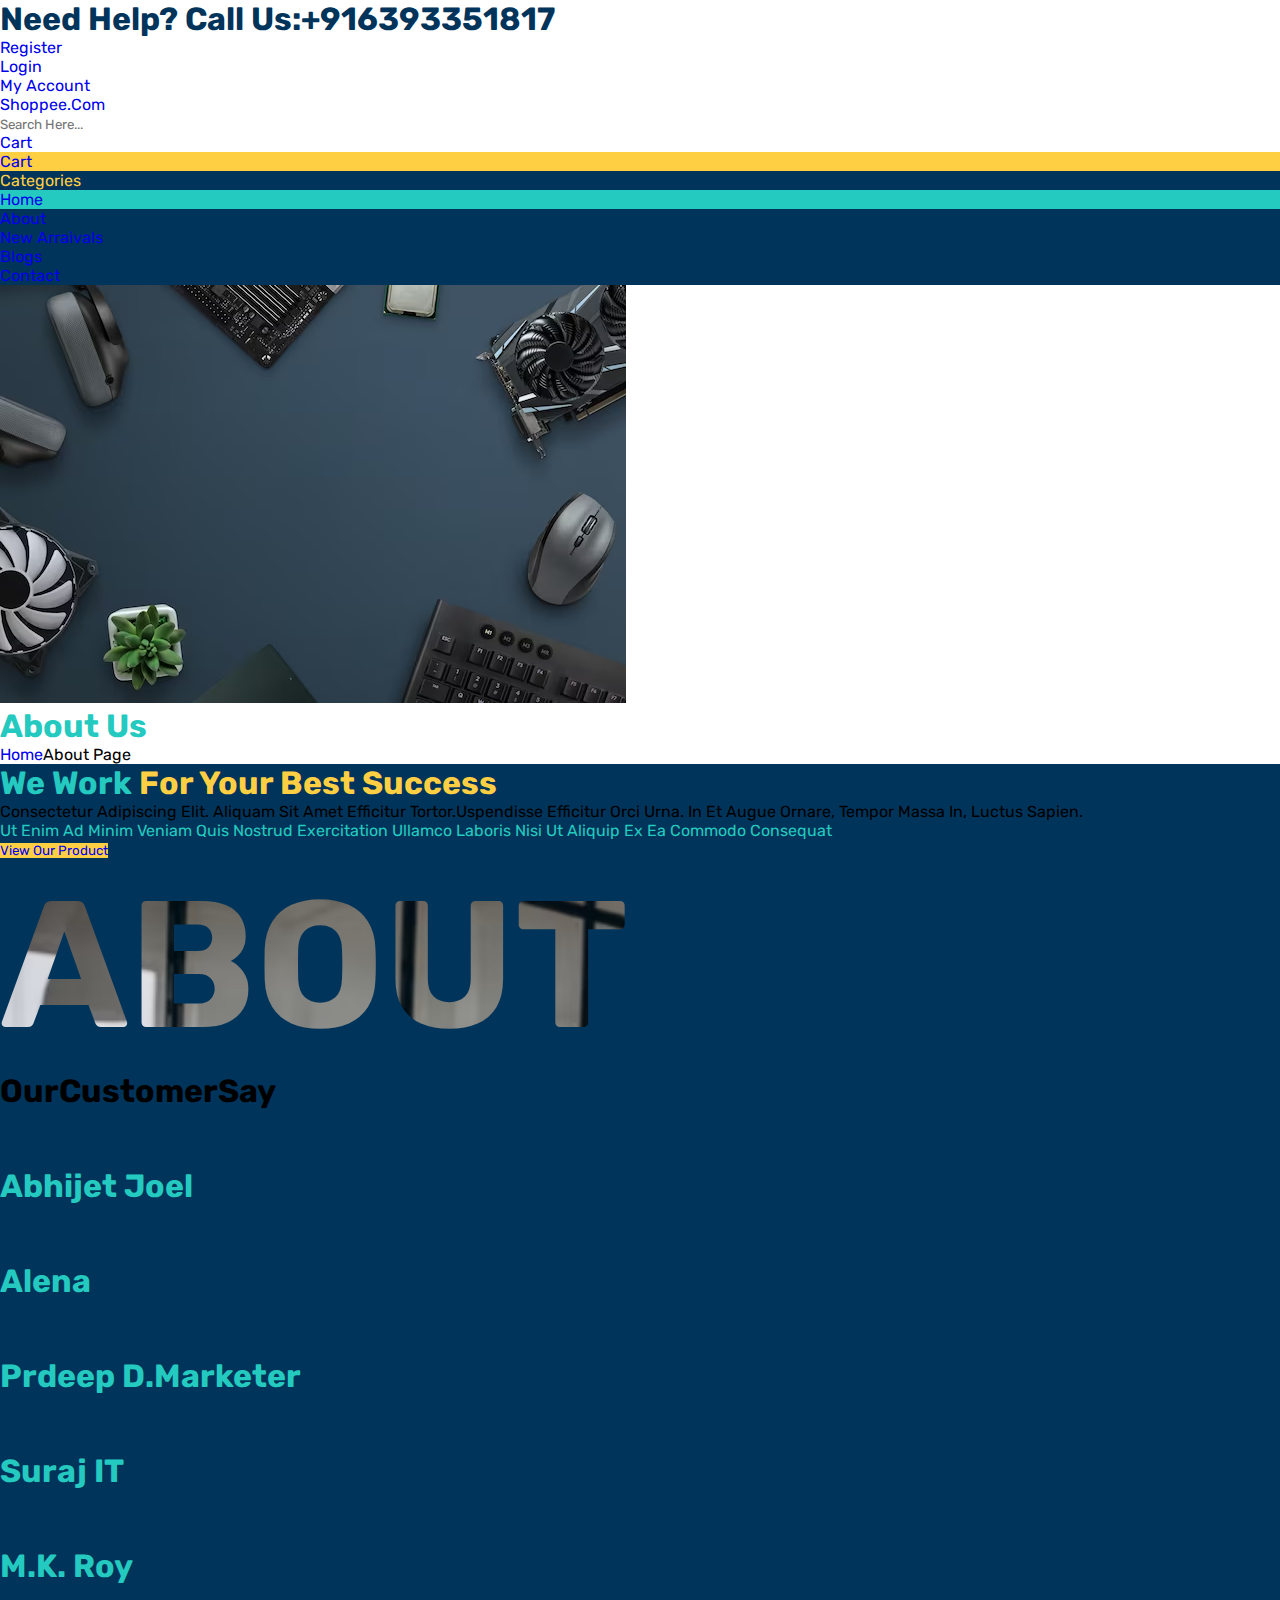
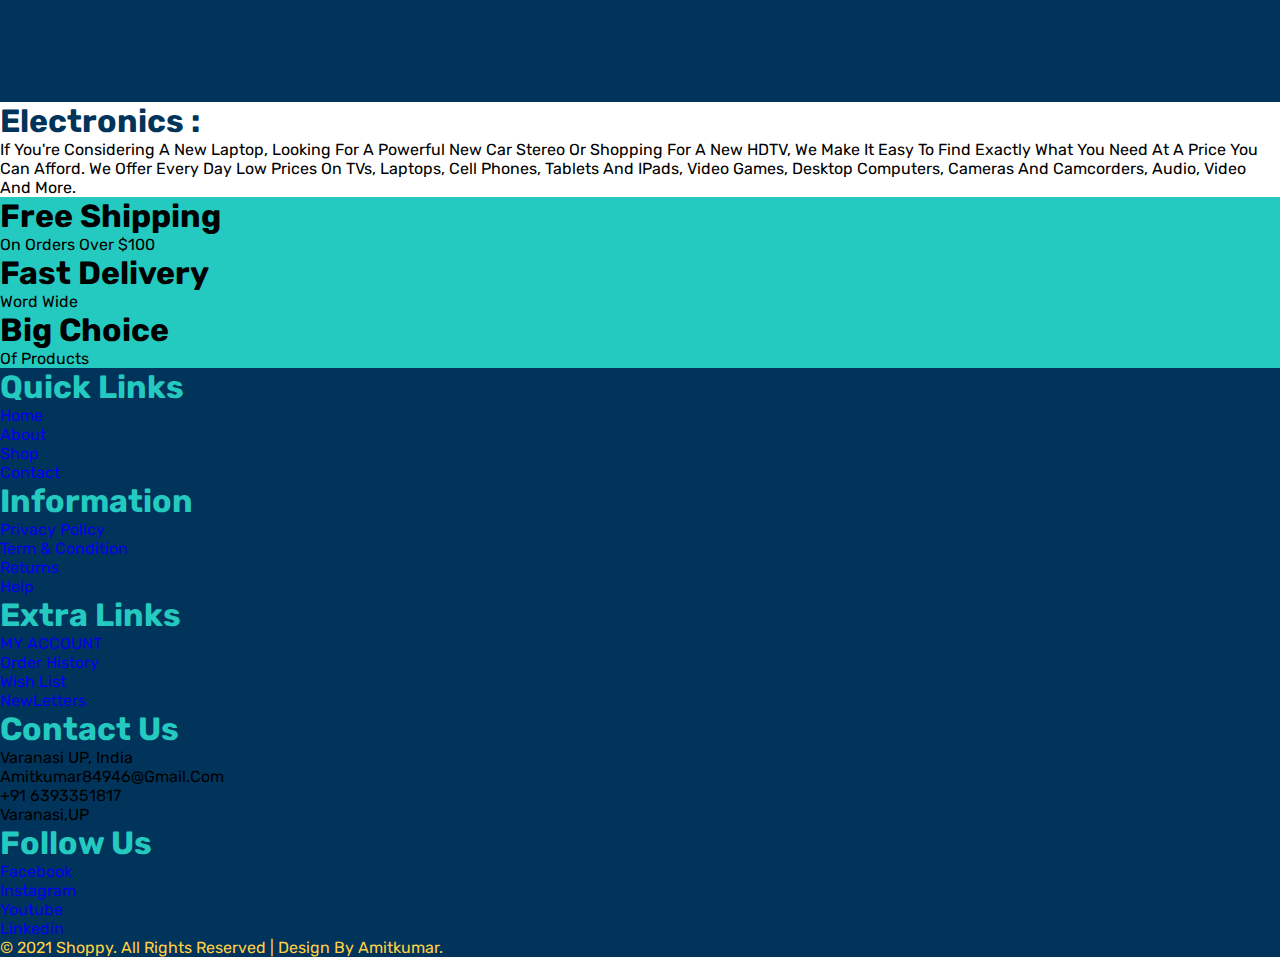
==== commit abbde6e9: "about.html" ====
--- a/about.html
+++ b/about.html
@@ -93,8 +93,8 @@
     </nav>
     <header class="sticky z-50 top-0">
         <div class="menu md:flex md:justify-around md:items-center bg-blue-f p-2" id="header-1">
-             <ul class="ml-10">
-                <li><a href="#about" class="text-yellow-g border relative text-2xl p-2 items-center flex">Categories<i class="ri-arrow-down-s-line text-2xl px-3"></i></a>
+             <ul class="mx-[10px]">
+                <li><a href="#about" class="text-yellow-g border relative text-2xl w-[170px] p-2 items-center flex">Categories<i class="ri-arrow-down-s-line text-2xl px-3"></i></a>
                     <div class="sub-menu-1">
                         <ul>
                             <li><a href="#">Mobile Phone</a></li>
--- a/style.css
+++ b/style.css
@@ -36,7 +36,40 @@
         --yellow-2: #FECD45;
         --blue2: #2568FB;
     }
-    
+        
+    .sub-menu-1 {
+        display: none;
+    }
+    
+    .menu ul li:hover .sub-menu-1 {
+        display: block;
+        position: absolute;
+        background: var(--blue-f);
+        padding-top: 10px;
+        margin-left: 15px;
+    }
+    
+    .menu ul li:hover .sub-menu-1 ul {
+        display: block;
+        margin: 10px;
+    }
+    
+    .menu ul li:hover .sub-menu-1 ul li {
+        width: 250px;
+        padding: 10px;
+        border-bottom: 1px dotted #fff;
+        background: transparent;
+        border-radius: left;
+        color: var(--yellow-g);
+    }
+    
+    .menu ul li:hover .sub-menu-1 ul li:last-child {
+        border-bottom: none;
+    }
+    
+    .menu ul li:hover .sub-menu-1 ul li a:hover {
+        color: var(--sky-w);
+    }
     .bg-blue-f {
         background: var(--blue-f)
     }
@@ -199,7 +232,37 @@
             height: 100%;
             width: 100%;
         }
-        .imgs-page img {
-            padding-left: 90px;
-        }
-    }
+       .sub-menu-1 {
+        display: none;
+    }
+    
+    .menu ul li:hover .sub-menu-1 {
+        display: block;
+        position: absolute;
+        background: var(--blue-f);
+        padding-top: 10px;
+        margin-left: 15px;
+    }
+    
+    .menu ul li:hover .sub-menu-1 ul {
+        display: block;
+        margin: 10px;
+    }
+    
+    .menu ul li:hover .sub-menu-1 ul li {
+        width: 150px;
+        padding: 10px;
+        border-bottom: 1px dotted #fff;
+        background: transparent;
+        border-radius: left;
+        color: var(--yellow-g);
+    }
+    
+    .menu ul li:hover .sub-menu-1 ul li:last-child {
+        border-bottom: none;
+    }
+    
+    .menu ul li:hover .sub-menu-1 ul li a:hover {
+        color: var(--sky-w);
+    }
+    }
